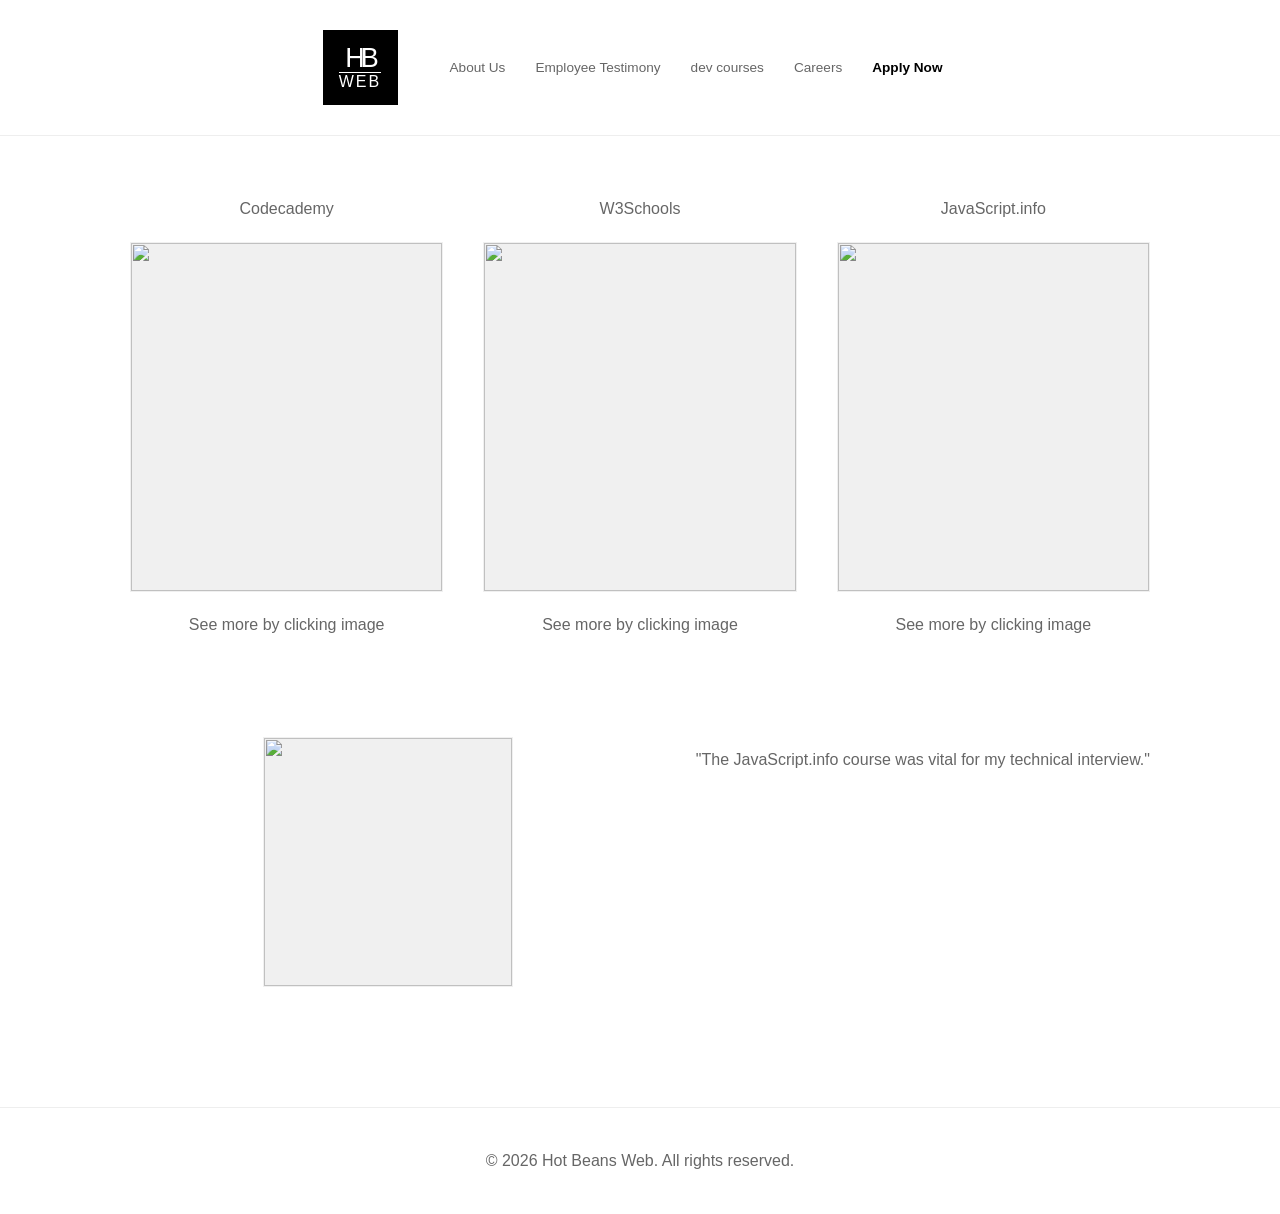
==== courses.html @ 7fb5015b "Add files via upload" ====
<!DOCTYPE html>
<html lang="en">
<head>
    <meta charset="UTF-8">
    <link rel="stylesheet" href="style.css">
    <link rel="icon" type="image/png" href="favicon.png">
    <title>Hot Beans - Courses</title>
</head>
<body>
    <nav>
        <div class="hb-logo"><span class="hb-top">HB</span><span class="hb-bottom">WEB</span></div>
        <a href="index.html">About Us</a>
        <a href="profiles.html">Employee Testimony</a>
        <a href="courses.html">dev courses</a>
        <a href="jobs.html">Careers</a>
        <a href="apply.html" class="active">Apply Now</a>
    </nav>
    <div class="container">
        <div class="grid-3">
            <a href="https://www.codecademy.com" target="_blank" class="course-card">
                <p class="secondary">Codecademy</p>
                <div class="image-wrap" style="height:350px;"><img src="images/course1.jpg"></div>
                <p class="secondary">See more by clicking image</p>
            </a>
            <a href="https://www.w3schools.com" target="_blank" class="course-card">
                <p class="secondary">W3Schools</p>
                <div class="image-wrap" style="height:350px;"><img src="images/course2.jpg"></div>
                <p class="secondary">See more by clicking image</p>
            </a>
            <a href="https://javascript.info" target="_blank" class="course-card">
                <p class="secondary">JavaScript.info</p>
                <div class="image-wrap" style="height:350px;"><img src="images/course3.jpg"></div>
                <p class="secondary">See more by clicking image</p>
            </a>
        </div>
        <div class="split-row" style="margin-top: 80px;">
            <div class="image-wrap" style="width: 250px; height: 250px;"><img src="images/student-profile.jpg"></div>
            <p class="secondary" style="margin-top: 30px;">"The JavaScript.info course was vital for my technical interview."</p>
        </div>
    </div>

    <footer style="margin-top: 100px; padding: 40px; border-top: 1px solid #eee; text-align: center;">
        <p class="secondary">&copy; 2026 Hot Beans Web. All rights reserved.</p>
    </footer>
</body>
</html>
---- style.css ----
/* HOT BEANS WEB - MASTER STYLE SHEET 
   Final Version: Includes Interactivity, Logo, and Mobile Support
*/

/* 1. RESET & GLOBAL STYLES */
* {
    margin: 0;
    padding: 0;
    box-sizing: border-box;
}

body {
    font-family: "Helvetica Now", Helvetica, Arial, sans-serif;
    background-color: #ffffff;
    color: #000000;
    line-height: 1.6;
    overflow-x: hidden;
}

/* 2. NAVIGATION & LOGO */
nav {
    display: flex;
    justify-content: center;
    align-items: center;
    padding: 30px 5%;
    border-bottom: 1px solid #eeeeee;
    background: #fff;
    position: sticky;
    top: 0;
    z-index: 1000;
}

.hb-logo {
    display: flex;
    flex-direction: column;
    justify-content: center;
    align-items: center;
    background-color: #000000;
    color: #ffffff;
    width: 75px;
    height: 75px;
    margin-right: 37px;
    font-weight: 1125;
    line-height: 0.9;
    letter-spacing: -4px;
}

.hb-top {
    font-size: 27px;
}

.hb-bottom {
    font-size: 16px;
    letter-spacing: 2px;
    border-top: 1px solid #ffffff;
    margin-top: 2px;
    padding-top: 2px;
}

nav a {
    text-decoration: none;
    color: #666666;
    margin: 0 15px;
    font-size: 0.85rem;
    transition: 0.3s;
}

    nav a.active, nav a:hover {
        color: #000000;
        font-weight: bold;
    }

/* 3. CONTAINERS & LAYOUT */
.container {
    max-width: 1100px;
    margin: 60px auto;
    padding: 0 40px;
    text-align: center;
}

h1, h2, h3 {
    font-weight: bold;
    margin-bottom: 20px;
    letter-spacing: -1px;
}

p, .secondary {
    color: #666;
}

.split-row {
    display: flex;
    gap: 50px;
    margin-bottom: 80px;
    text-align: left;
    align-items: flex-start;
}

.sidebar-layout {
    display: flex;
    text-align: left;
    gap: 40px;
}

/* 4. IMAGES & CARDS */
.image-wrap {
    background: #f0f0f0;
    margin: 20px auto;
    overflow: hidden;
    display: flex;
    justify-content: center;
    align-items: center;
    transition: 0.3s ease;
    border: 1px solid transparent;
}

    .image-wrap img {
        width: 100%;
        height: 100%;
        object-fit: cover;
    }

/* Course Interactivity */
.course-card {
    text-decoration: none;
    display: block;
    color: inherit;
}

    .course-card:hover .image-wrap {
        transform: scale(1.03);
        border: 1px solid #000;
    }

/* 5. FORMS & BUTTONS */
input, textarea {
    width: 100%;
    padding: 12px;
    margin: 10px 0 20px 0;
    border: 1px solid #ddd;
    font-family: inherit;
    transition: 0.3s;
}

    input:focus, textarea:focus {
        outline: none;
        border-color: #000;
        background-color: #fafafa;
    }

.apply-btn {
    display: inline-block;
    padding: 20px 50px;
    background: #000;
    color: #fff;
    text-decoration: none;
    font-weight: bold;
    border: none;
    cursor: pointer;
    text-transform: uppercase;
    transition: background 0.3s;
}

    .apply-btn:hover {
        background: #333;
    }

/* 6. LIST STYLES (For Trainee Page) */
ul.secondary {
    margin-left: 20px;
    padding-top: 10px;
}

    ul.secondary li {
        margin-bottom: 10px;
        list-style-type: square;
        color: #666;
    }

/* 7. GRID SYSTEMS */
.grid-3 {
    display: grid;
    grid-template-columns: repeat(auto-fit, minmax(300px, 1fr));
    gap: 40px;
    margin-top: 50px;
}

/* 8. MOBILE RESPONSIVENESS */
@media (max-width: 768px) {
    nav {
        flex-direction: column;
        gap: 15px;
        padding: 20px;
    }

    .hb-logo {
        margin-right: 0;
    }

    .split-row, .sidebar-layout {
        flex-direction: column;
        gap: 30px;
    }

    .container {
        padding: 0 20px;
        margin: 30px auto;
    }

    form div {
        grid-template-columns: 1fr !important;
        gap: 10px !important;
    }

    .image-wrap {
        width: 100% !important;
        height: auto !important;
    }
}

/* 9. ANIMATIONS */
@keyframes fadeIn {
    from {
        opacity: 0;
        transform: translateY(20px);
    }

    to {
        opacity: 1;
        transform: translateY(0);
    }
}
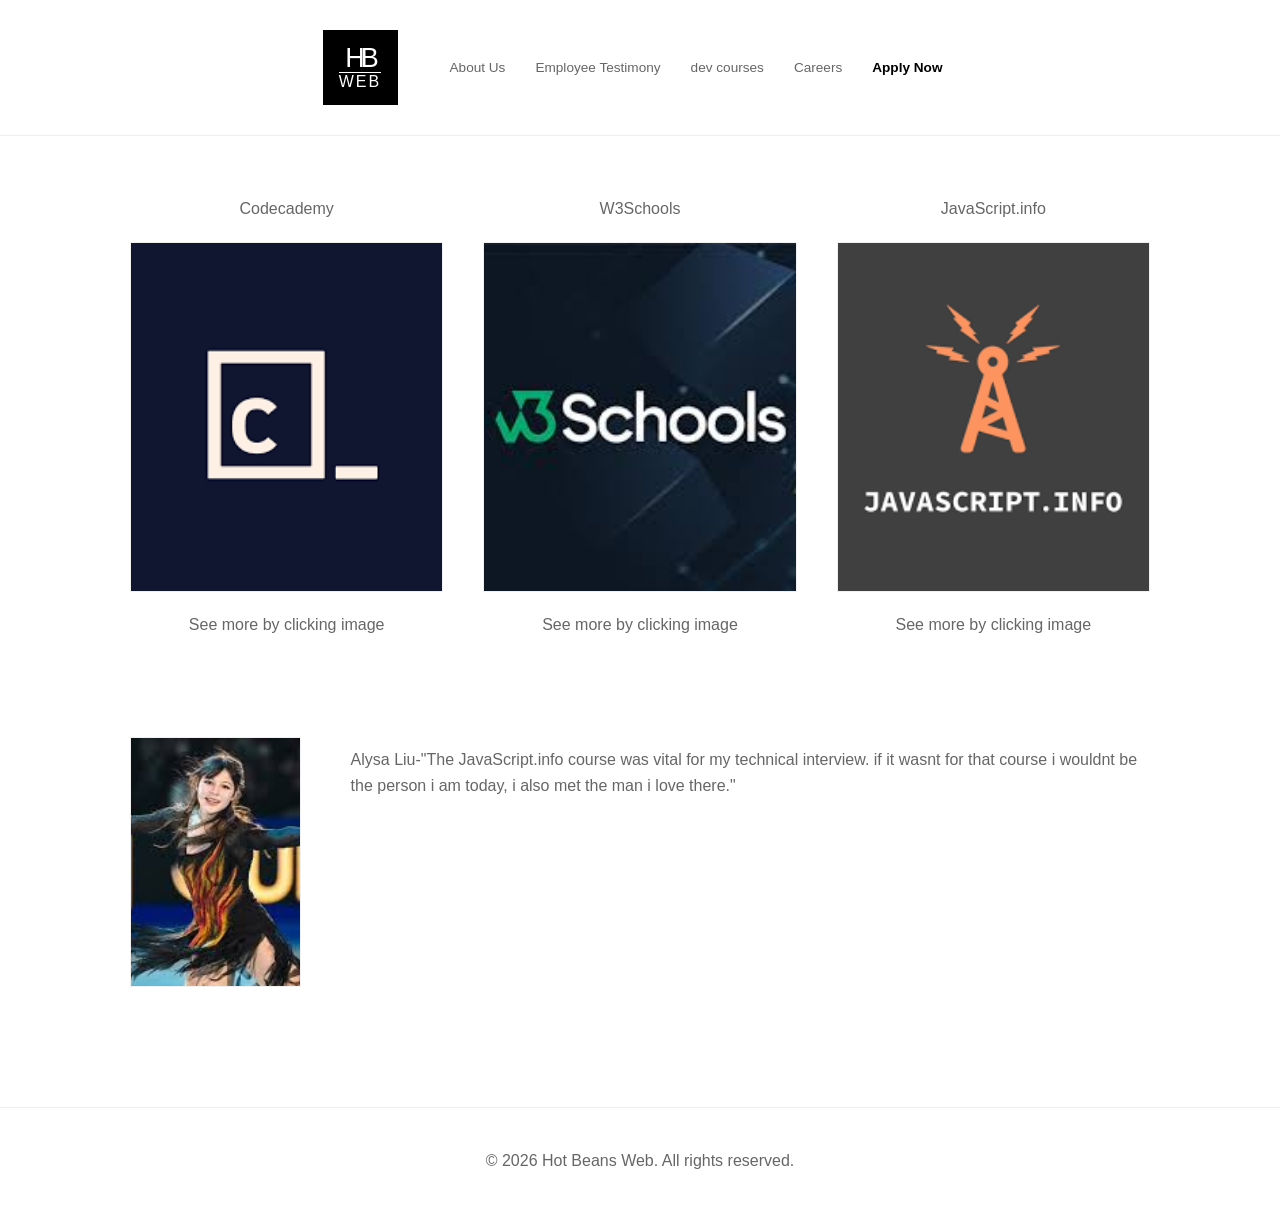
==== commit ccca7f3f: "Update courses.html" ====
--- a/courses.html
+++ b/courses.html
@@ -35,7 +35,7 @@
         </div>
         <div class="split-row" style="margin-top: 80px;">
             <div class="image-wrap" style="width: 250px; height: 250px;"><img src="images/student-profile.jpg"></div>
-            <p class="secondary" style="margin-top: 30px;">"The JavaScript.info course was vital for my technical interview."</p>
+                 <p class="secondary" style="margin-top: 30px;">Alysa Liu-"The JavaScript.info course was vital for my technical interview. if it wasnt for that course i wouldnt be the person i am today, i also met the man i love there."</p>
         </div>
     </div>
 
@@ -43,4 +43,4 @@
         <p class="secondary">&copy; 2026 Hot Beans Web. All rights reserved.</p>
     </footer>
 </body>
-</html>+</html>
